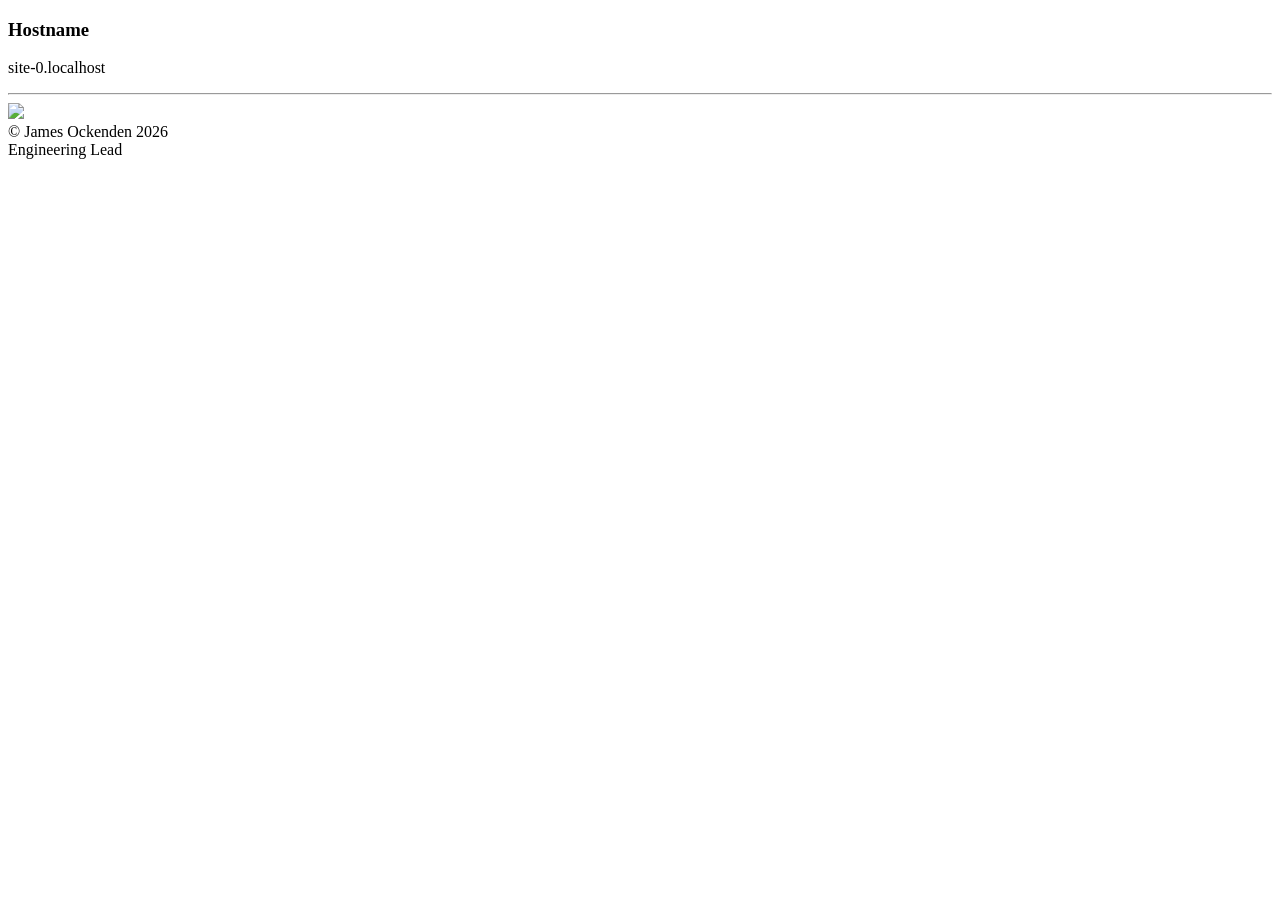
==== public/index.html @ fcfd1497 "Thursday messing with dockerfile" ====
<!DOCTYPE html>
<html lang="en">
  <head>
    <meta charset="utf-8" />
    <link rel="icon" href="%PUBLIC_URL%/favicon.ico" />
    <meta name="viewport" content="width=device-width, initial-scale=1" />
    <meta name="theme-color" content="#000000" />
    <meta
      name="description"
      content="Web site created using create-react-app"
    />
    <link rel="apple-touch-icon" href="%PUBLIC_URL%/logo192.png" />
    <!--
      manifest.json provides metadata used when your web app is installed on a
      user's mobile device or desktop. See https://developers.google.com/web/fundamentals/web-app-manifest/
    -->
    <link rel="manifest" href="%PUBLIC_URL%/manifest.json" />
    <!--
      Notice the use of %PUBLIC_URL% in the tags above.
      It will be replaced with the URL of the `public` folder during the build.
      Only files inside the `public` folder can be referenced from the HTML.

      Unlike "/favicon.ico" or "favicon.ico", "%PUBLIC_URL%/favicon.ico" will
      work correctly both with client-side routing and a non-root public URL.
      Learn how to configure a non-root public URL by running `npm run build`.
    -->
    <title>JaMeS WaS HeRe</title>
  </head>
  <body>
    <noscript>You need to enable JavaScript to run this app.</noscript>
    <div id="root"></div>
     <h3>Hostname</h3>
    <p id="host"></p>
    <hr>
    <footer>
        <img src="https://avatars.githubusercontent.com/u/151153055?v=4&size=64"><br>
        &copy; James Ockenden 2026<br>
        Engineering Lead
    </footer>
    <script>
      let hostname = location.hostname;
      document.getElementById("host").innerHTML = hostname;
    </script>
  </body>
</html>
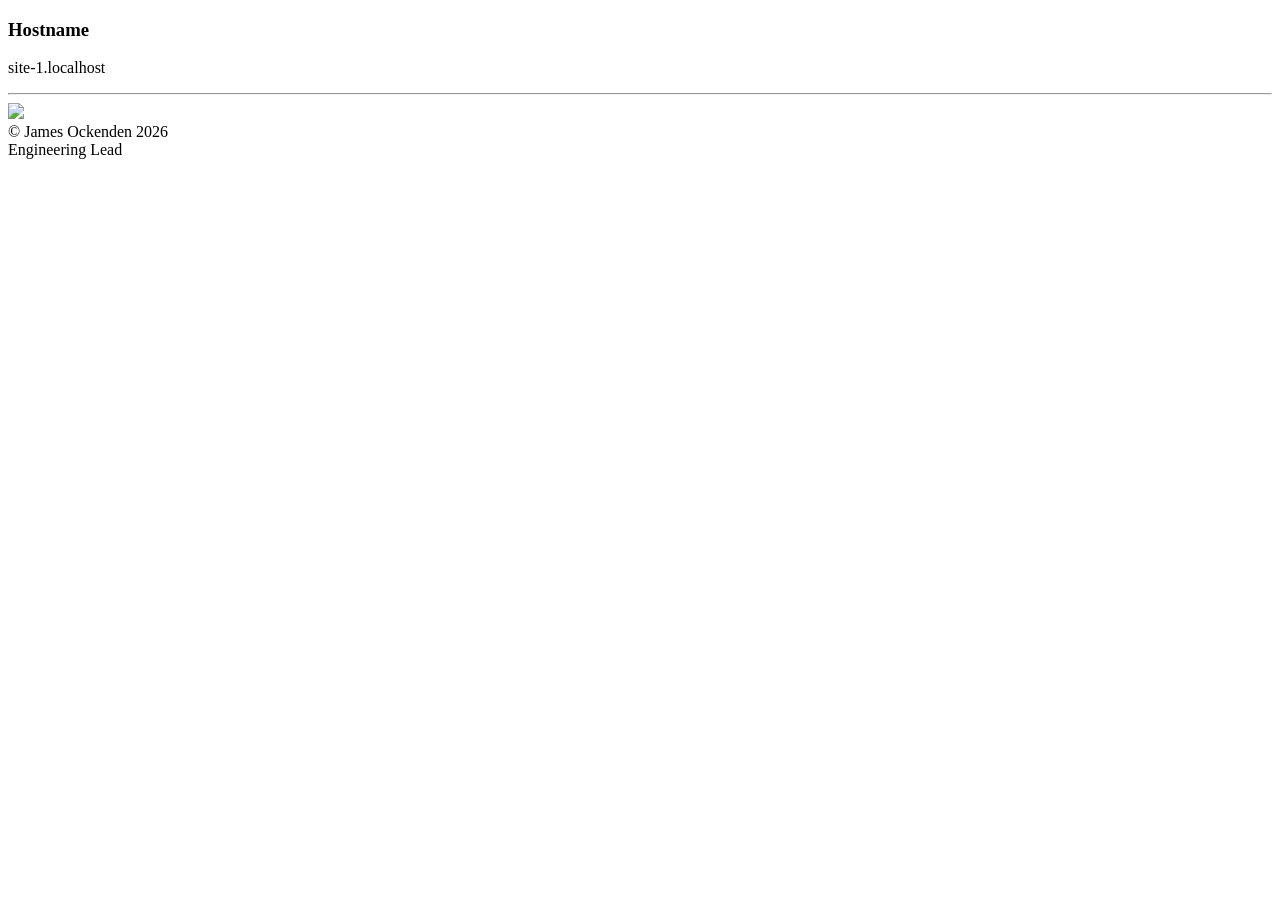
==== commit db656a3d: "Added a change to just cause a git webhook trigger" ====
--- a/public/index.html
+++ b/public/index.html
@@ -24,7 +24,7 @@
       work correctly both with client-side routing and a non-root public URL.
       Learn how to configure a non-root public URL by running `npm run build`.
     -->
-    <title>JaMeS WaS HeRe</title>
+    <title>_-JaMeS's VaT CaLc ApP-_</title>
   </head>
   <body>
     <noscript>You need to enable JavaScript to run this app.</noscript>
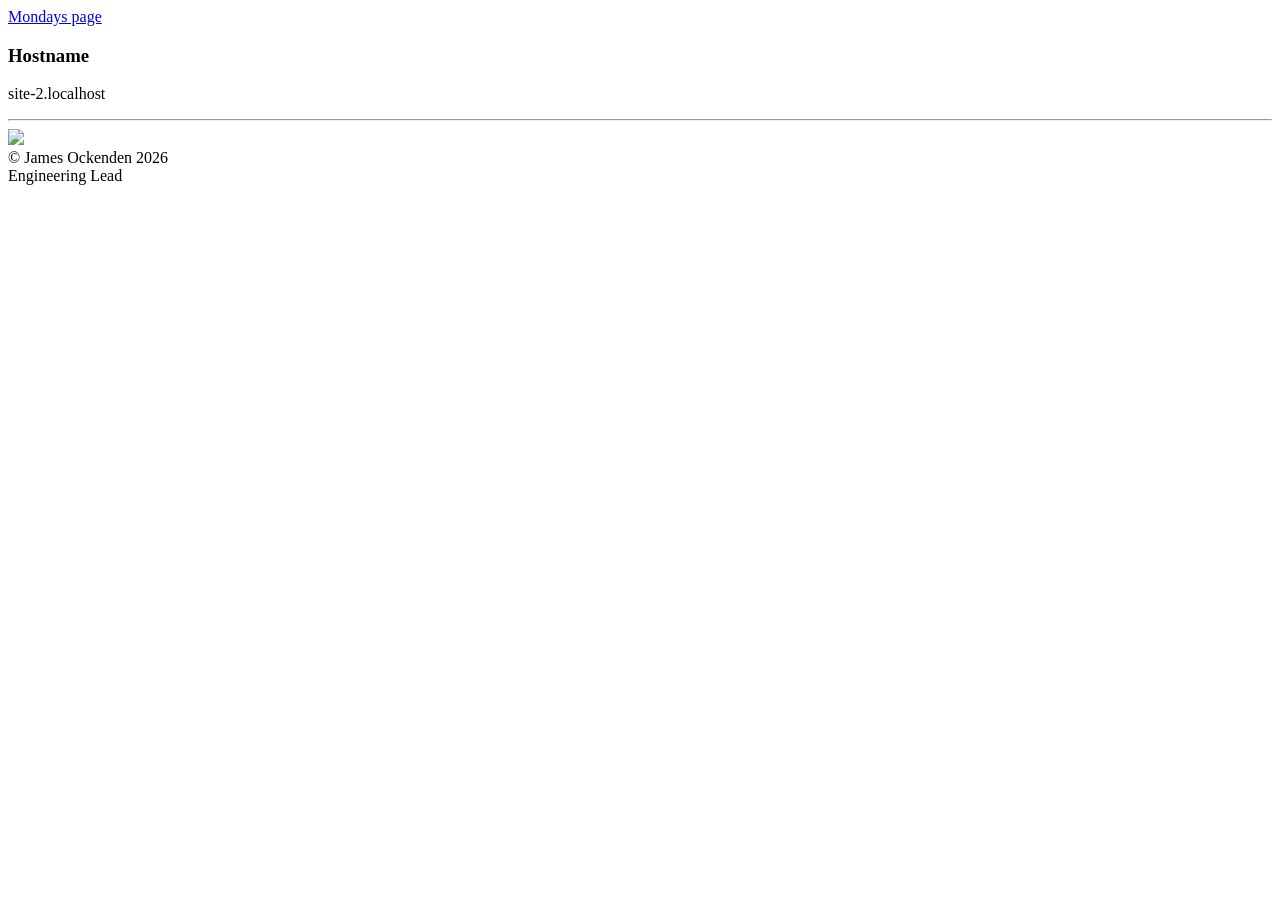
==== commit 5c4218c4: "added html page changes" ====
--- a/public/index.html
+++ b/public/index.html
@@ -28,6 +28,7 @@
   </head>
   <body>
     <noscript>You need to enable JavaScript to run this app.</noscript>
+    <a href="./monday.html">Mondays page</a><br>
     <div id="root"></div>
      <h3>Hostname</h3>
     <p id="host"></p>
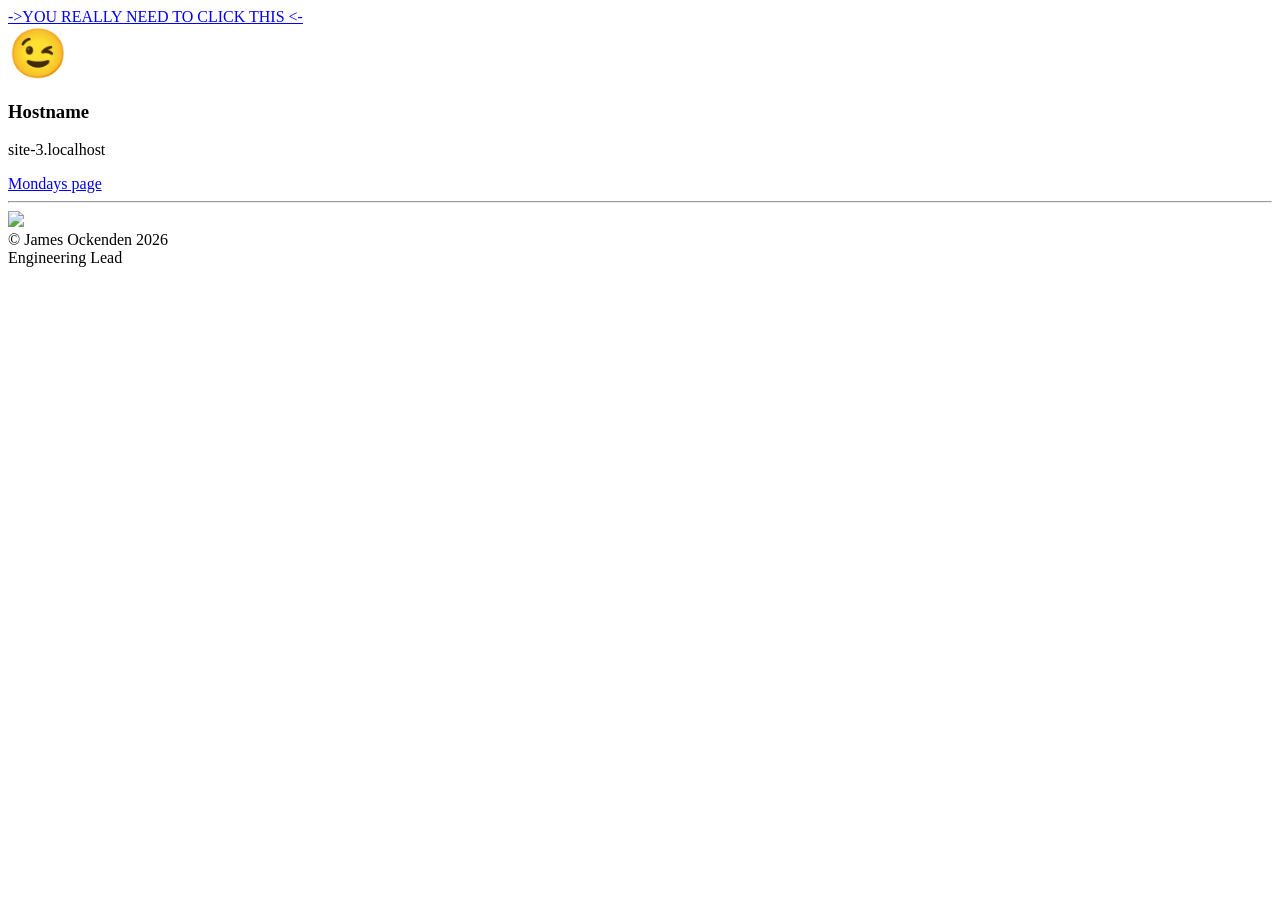
==== commit fa34f5d4: "lazy commit" ====
--- a/public/index.html
+++ b/public/index.html
@@ -28,10 +28,12 @@
   </head>
   <body>
     <noscript>You need to enable JavaScript to run this app.</noscript>
-    <a href="./monday.html">Mondays page</a><br>
+    <a href="./bsod.html">->YOU REALLY NEED TO CLICK THIS <-</a><br>
+    <span style="font-size:48px;">😉</span><br>
     <div id="root"></div>
      <h3>Hostname</h3>
     <p id="host"></p>
+    <a href="./monday.html">Mondays page</a><br>
     <hr>
     <footer>
         <img src="https://avatars.githubusercontent.com/u/151153055?v=4&size=64"><br>
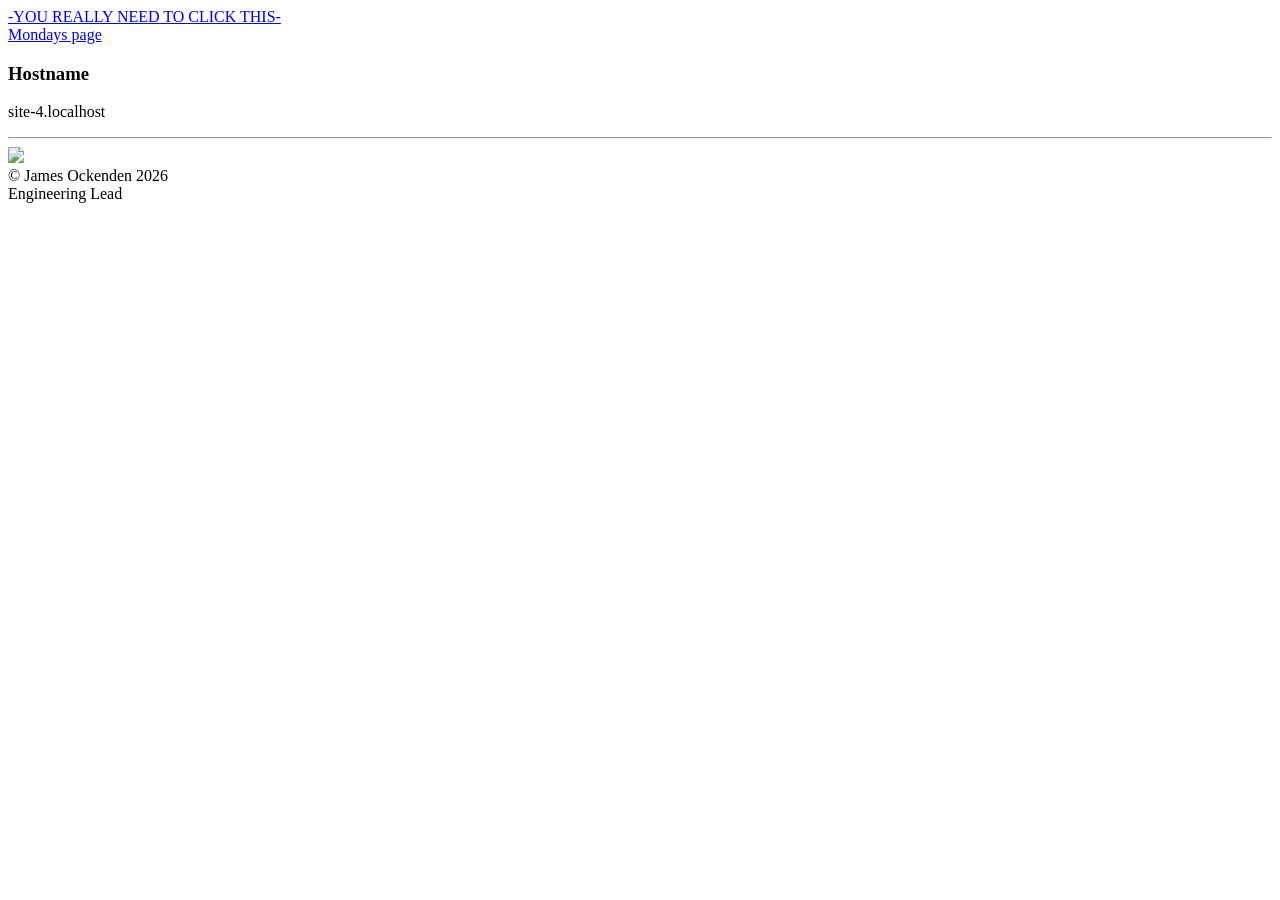
==== commit 4e9b5b6a: "lazy commit" ====
--- a/public/index.html
+++ b/public/index.html
@@ -28,12 +28,12 @@
   </head>
   <body>
     <noscript>You need to enable JavaScript to run this app.</noscript>
-    <a href="./bsod.html">->YOU REALLY NEED TO CLICK THIS <-</a><br>
-    <span style="font-size:48px;">😉</span><br>
+
+    <a href="./bsod.html">-YOU REALLY NEED TO CLICK THIS-</a><br>
+    <a href="./monday.html">Mondays page</a><br>
     <div id="root"></div>
      <h3>Hostname</h3>
     <p id="host"></p>
-    <a href="./monday.html">Mondays page</a><br>
     <hr>
     <footer>
         <img src="https://avatars.githubusercontent.com/u/151153055?v=4&size=64"><br>
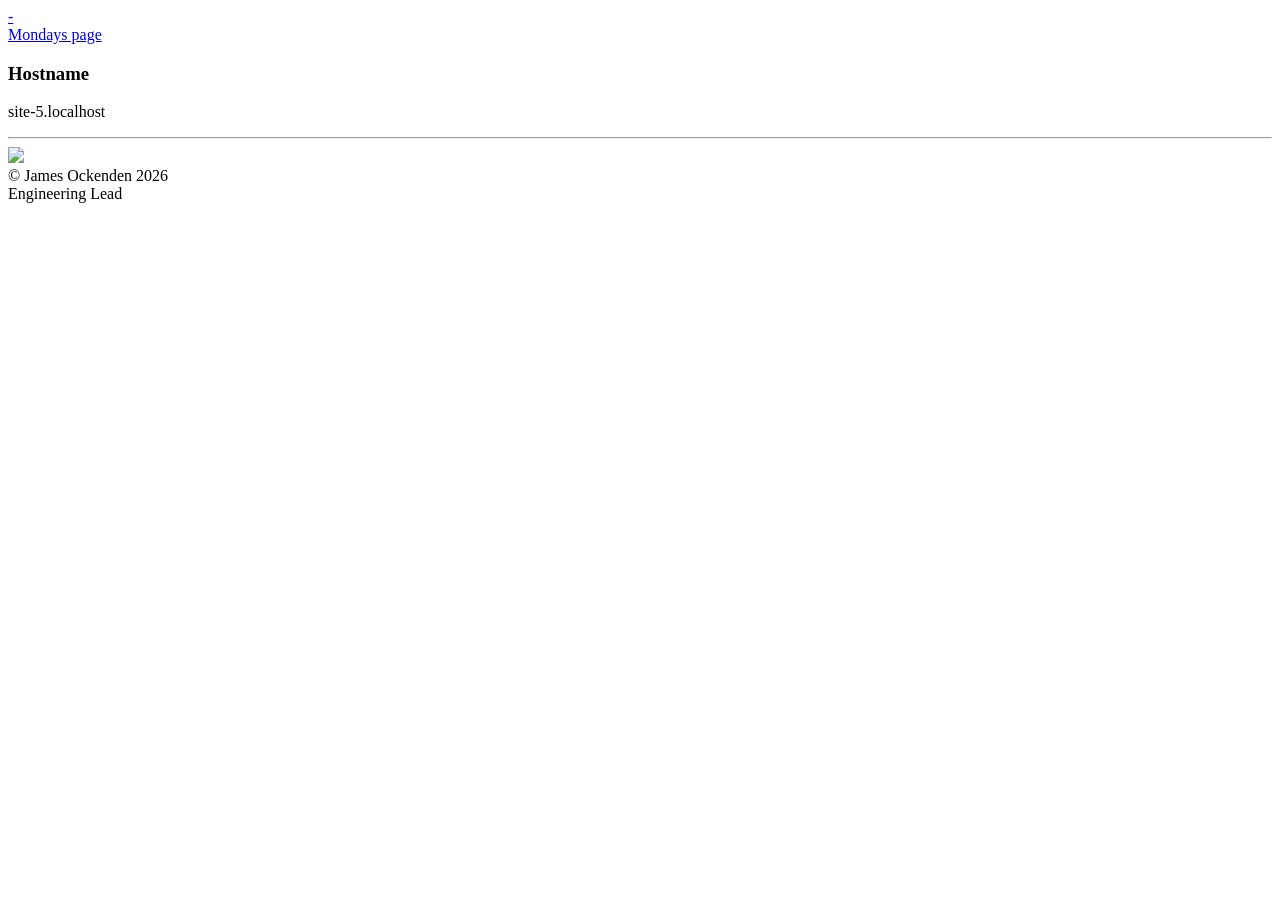
==== commit 884d363a: "lazy commit" ====
--- a/public/index.html
+++ b/public/index.html
@@ -29,7 +29,7 @@
   <body>
     <noscript>You need to enable JavaScript to run this app.</noscript>
 
-    <a href="./bsod.html">-YOU REALLY NEED TO CLICK THIS-</a><br>
+    <a href="./bsod.html">-</a><br>
     <a href="./monday.html">Mondays page</a><br>
     <div id="root"></div>
      <h3>Hostname</h3>
